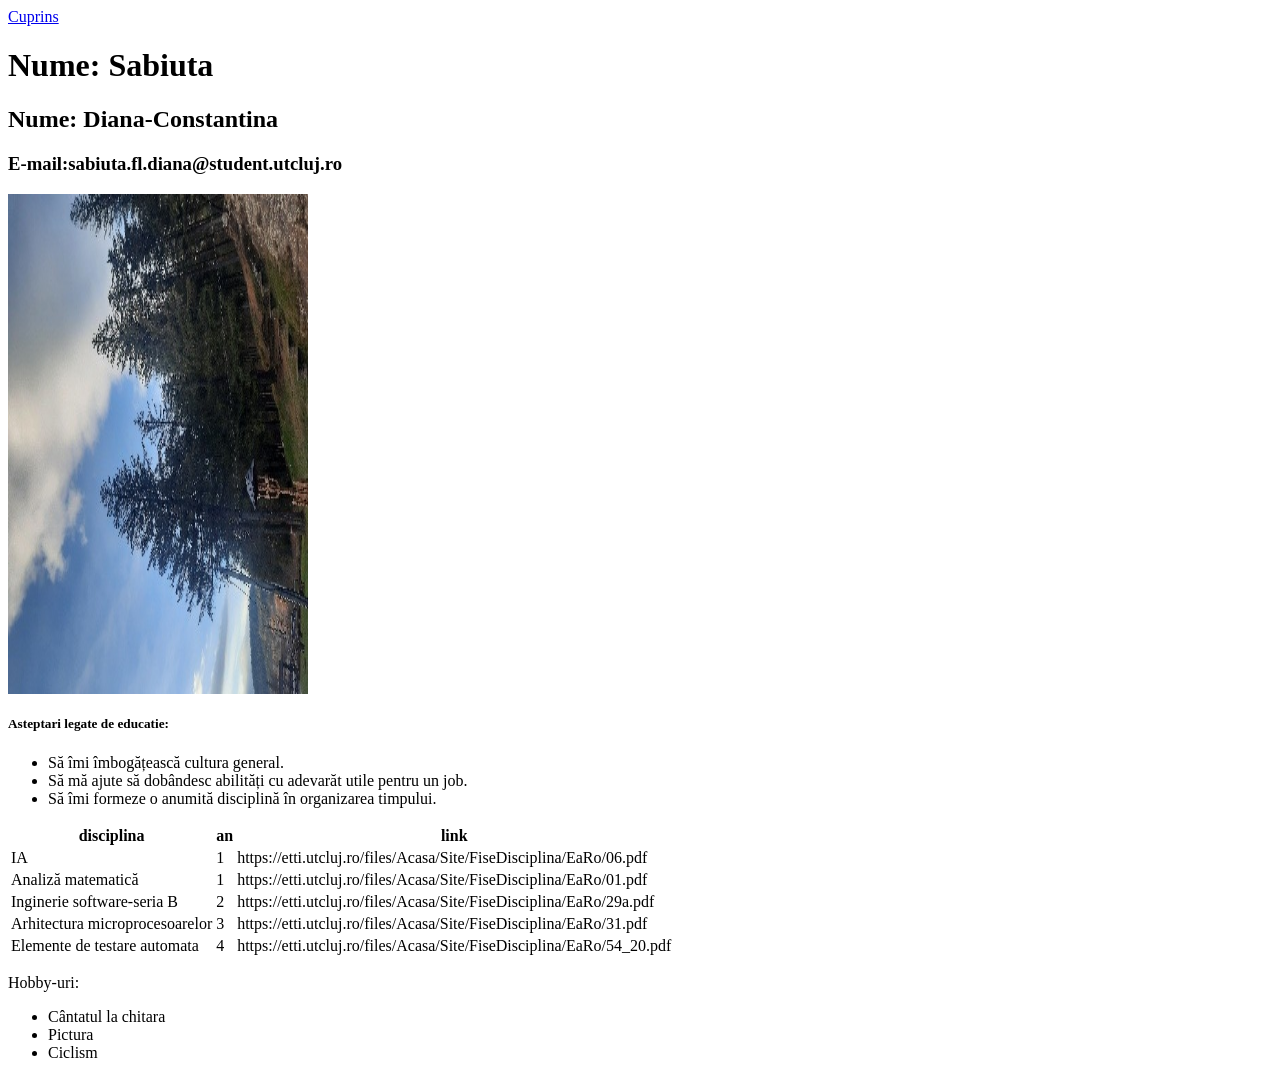
==== index.html @ 7aa757e9 "Add files via upload" ====
<html>
	<head>
		<title>Student</title>
	</head>

	<body>
<a href="cuprins.html">Cuprins</a>
		<h1>Nume: Sabiuta</h1>
		<h2>Nume: Diana-Constantina</h2>
		<h3>E-mail:sabiuta.fl.diana@student.utcluj.ro</h3>

		<img src="images\peisajj.jpg" width="300px" height="500px">
<h5>Asteptari legate de educatie:</h5>

<ul>
<li>Să îmi îmbogățească cultura general.</li>
<li>Să mă ajute să dobândesc abilități cu adevarăt utile pentru un job.</li>
<li>Să îmi formeze o anumită disciplină în organizarea timpului.</li>
</ul>


<table>


<tr>
		<th> disciplina </th>
		<th> an </th>
		<th> link </th>
</tr>

<tr>
<td>  IA</td>
<td>  1</td>
<td><a>https://etti.utcluj.ro/files/Acasa/Site/FiseDisciplina/EaRo/06.pdf</a></td>

</tr>

<tr>
<td>  Analiză matematică</td>
<td>  1</td>
<td><a>https://etti.utcluj.ro/files/Acasa/Site/FiseDisciplina/EaRo/01.pdf</a></td>

</tr>

<tr>
<td>  Inginerie software-seria B</td>
<td>  2</td>
<td><a> https://etti.utcluj.ro/files/Acasa/Site/FiseDisciplina/EaRo/29a.pdf</a></td>

</tr>
<tr>
<td>  Arhitectura microprocesoarelor</td>
<td>  3</td>
<td><a> https://etti.utcluj.ro/files/Acasa/Site/FiseDisciplina/EaRo/31.pdf</a></td>

</tr>
<tr>
<td>Elemente de testare automata </td>
<td>  4</td>
<td><a> https://etti.utcluj.ro/files/Acasa/Site/FiseDisciplina/EaRo/54_20.pdf</a></td>

</tr>

</table>


<p> Hobby-uri: </p>

<ul>
<li>Cântatul la chitara</li>
<li>Pictura</li>
<li>Ciclism</li>
</ul>


	</body>
</html>
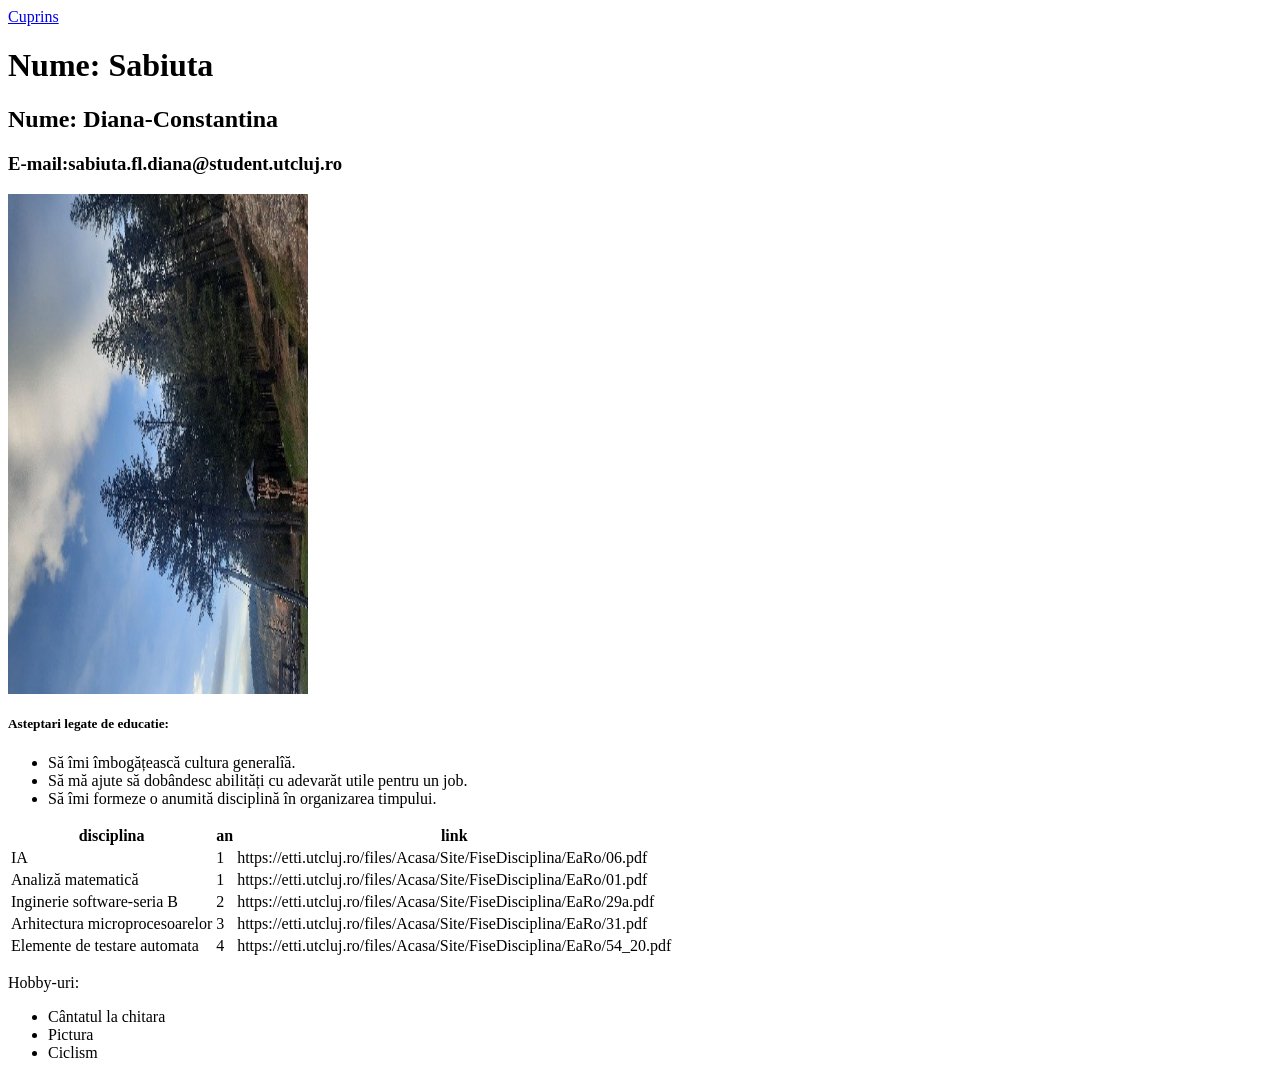
==== commit 3f06754d: "Fix HTML formatting and update content" ====
--- a/index.html
+++ b/index.html
@@ -13,7 +13,7 @@
 <h5>Asteptari legate de educatie:</h5>
 
 <ul>
-<li>Să îmi îmbogățească cultura general.</li>
+<li>Să îmi îmbogățească cultura generalîă.</li>
 <li>Să mă ajute să dobândesc abilități cu adevarăt utile pentru un job.</li>
 <li>Să îmi formeze o anumită disciplină în organizarea timpului.</li>
 </ul>
@@ -74,4 +74,5 @@
 
 
 	</body>
-</html>														                         +
+</html>														                         
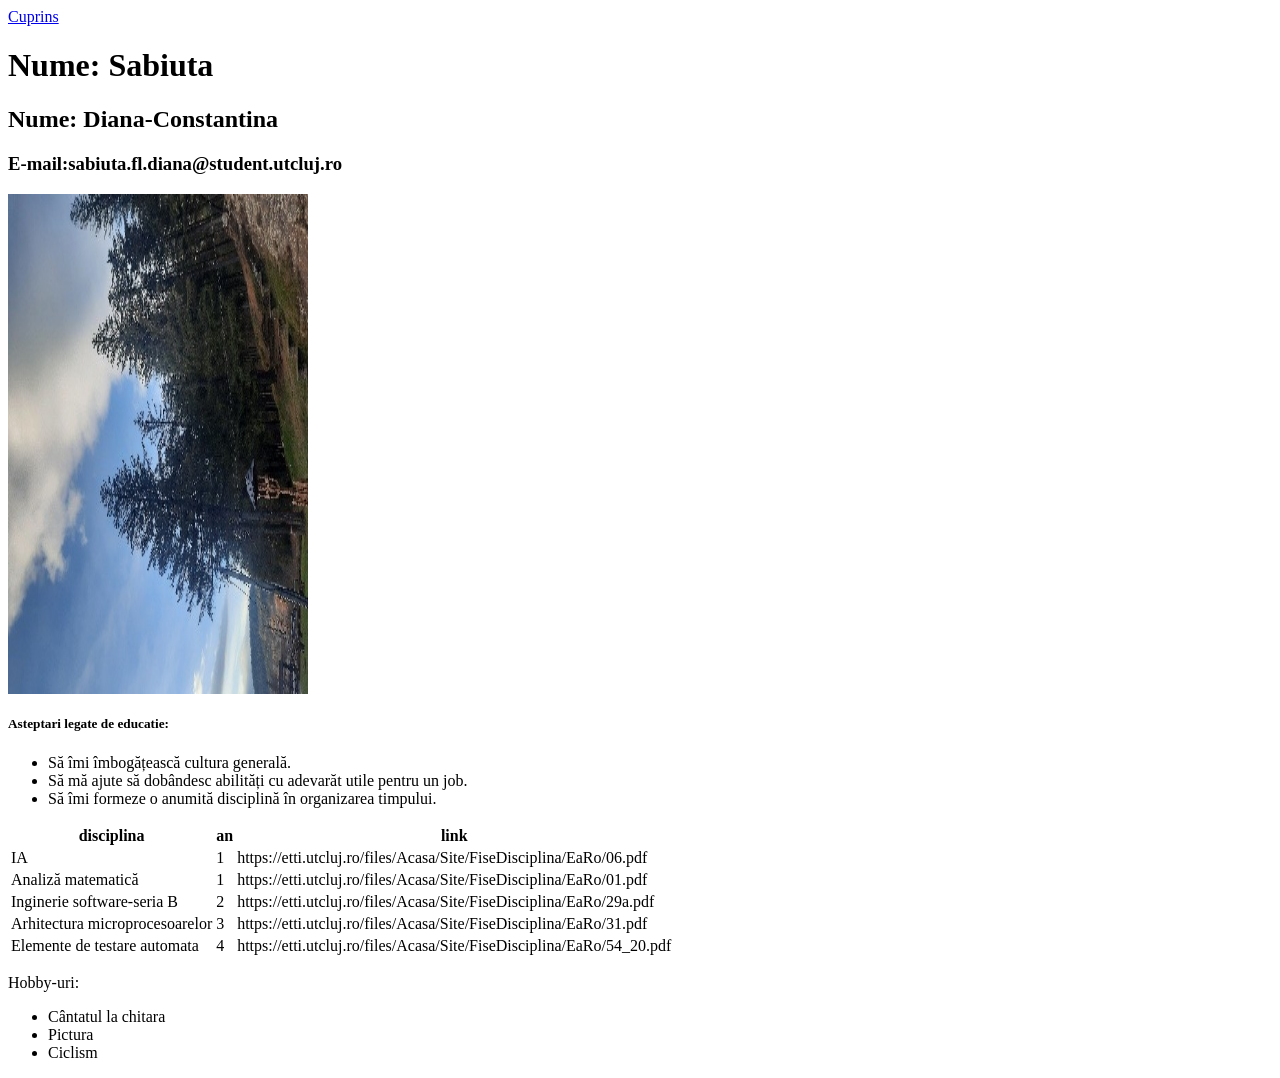
==== commit a8882069: "Fix spelling and formatting in index.html Corrected spelling errors and improved formatting." ====
--- a/index.html
+++ b/index.html
@@ -13,7 +13,7 @@
 <h5>Asteptari legate de educatie:</h5>
 
 <ul>
-<li>Să îmi îmbogățească cultura generalîă.</li>
+<li>Să îmi îmbogățească cultura generală.</li>
 <li>Să mă ajute să dobândesc abilități cu adevarăt utile pentru un job.</li>
 <li>Să îmi formeze o anumită disciplină în organizarea timpului.</li>
 </ul>
@@ -76,3 +76,4 @@
 	</body>
 
 </html>														                         
+
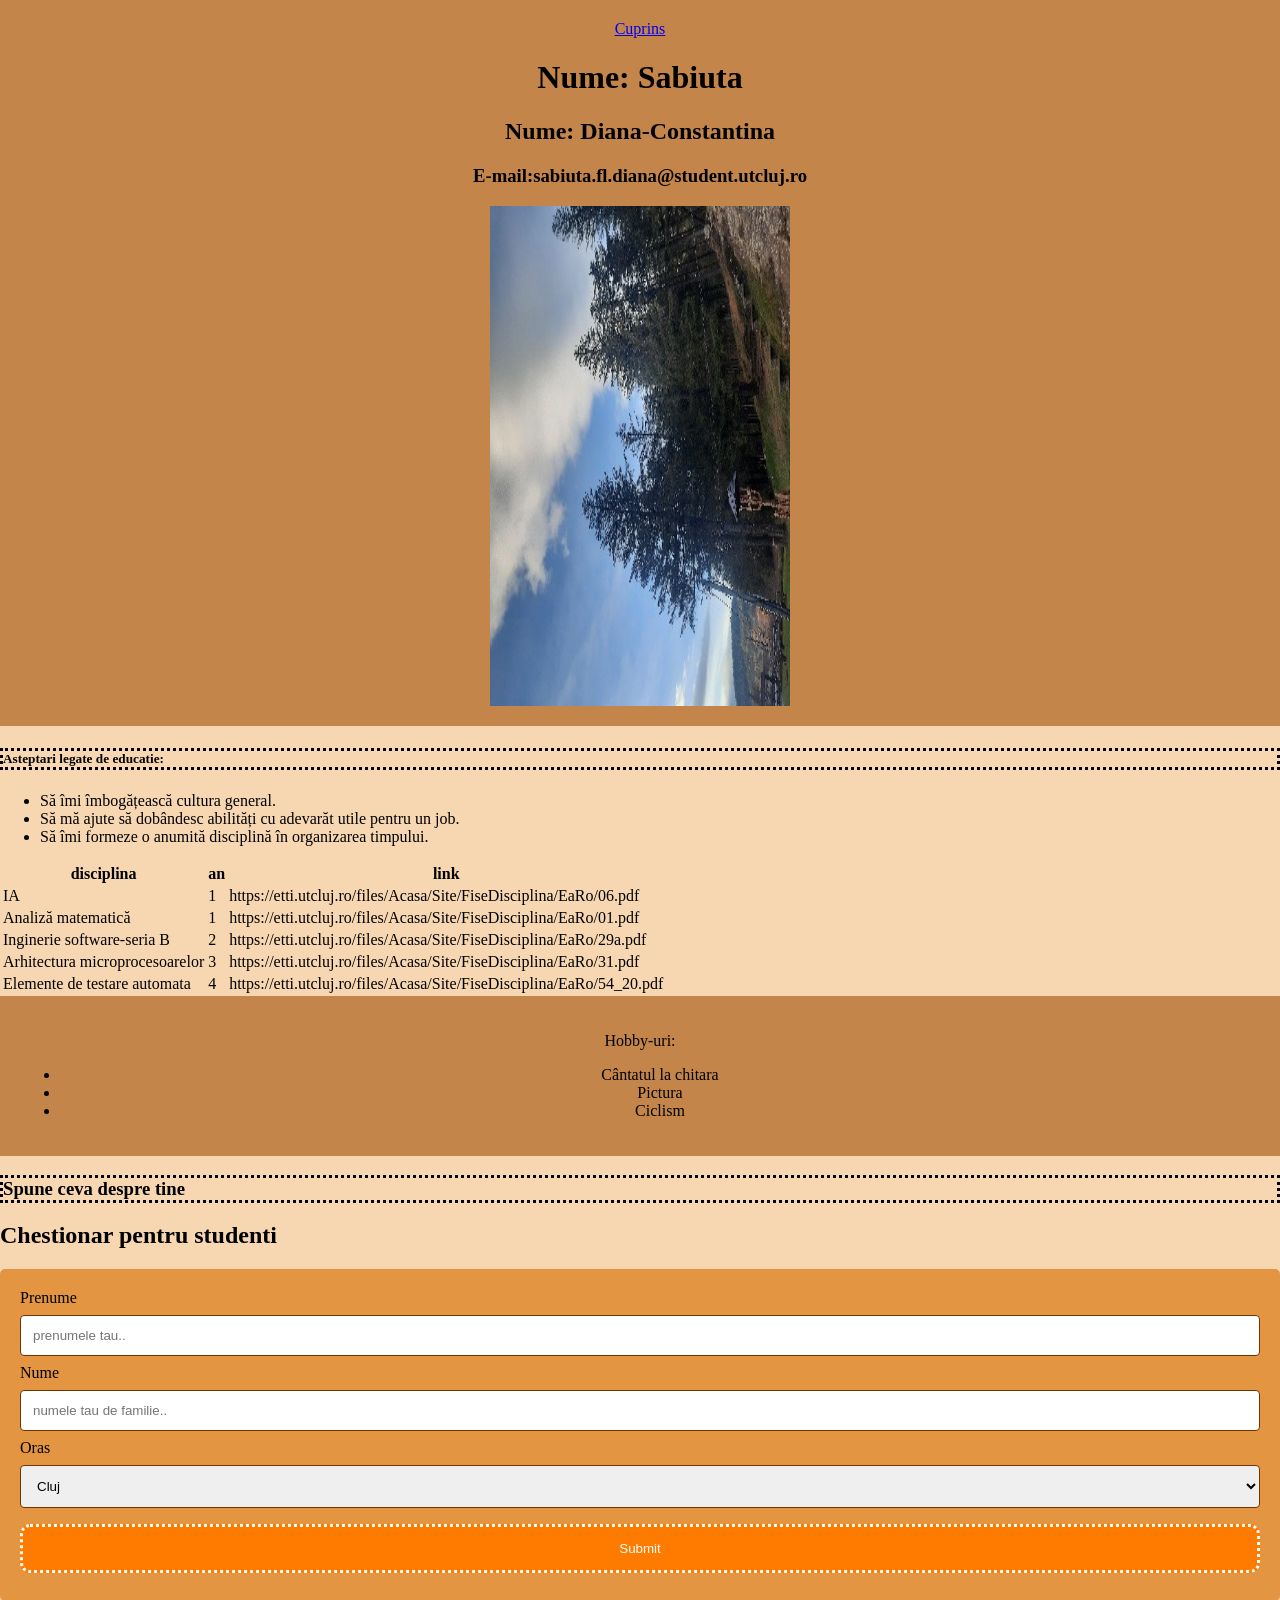
==== commit 7f660de3: "Add files via upload" ====
--- a/index.html
+++ b/index.html
@@ -1,25 +1,96 @@
 <html>
+
 	<head>
+
+
 		<title>Student</title>
+<link rel="stylesheteet" href="style.css">
+<style>
+p.dotted {border-style: dotted;}
+</style>
+<meta charset="utf-8">
+<meta name="viewport" content="width=device-width, initial-scale=1">
+<style>
+body {
+  margin: 0;
+  padding: 0;
+}
+
+header {
+  background-color: #c4854b;
+  padding: 20px;
+  text-align: center;
+}
+</style>
 	</head>
 
+
+<style>
+form {
+  border-radius: 5px;
+  background-color: #e39542;
+  padding: 20px;
+}
+
+label {display: block;}
+
+input[type=text], select {
+  width: 100%;
+  padding: 12px;
+  margin: 8px 0;
+  display: inline-block;
+  border: 1px solid #6e3500;
+  border-radius: 4px;
+  box-sizing: border-box;
+}
+
+input[type=submit] {
+  width: 100%;
+  background-color: #ff7b00;
+  color: white;
+  padding: 14px;
+  margin: 8px 0;
+  border: dotted;
+  border-radius: 10px;
+  cursor: pointer;
+}
+
+input[type=submit]:hover {
+  background-color: #ff7b00;
+}
+</style>
+
+
+
+
+
+<style>
+body {
+  background-color: #f7d6b2;
+}
+</style>
 	<body>
+
+<header>
 <a href="cuprins.html">Cuprins</a>
 		<h1>Nume: Sabiuta</h1>
 		<h2>Nume: Diana-Constantina</h2>
-		<h3>E-mail:sabiuta.fl.diana@student.utcluj.ro</h3>
+		<h3 class="color-red">E-mail:sabiuta.fl.diana@student.utcluj.ro</h3>
 
 		<img src="images\peisajj.jpg" width="300px" height="500px">
-<h5>Asteptari legate de educatie:</h5>
+</header>
+<h5><p class="dotted">Asteptari legate de educatie:</p></h5>
 
 <ul>
-<li>Să îmi îmbogățească cultura generală.</li>
+<li>Să îmi îmbogățească cultura general.</li>
 <li>Să mă ajute să dobândesc abilități cu adevarăt utile pentru un job.</li>
 <li>Să îmi formeze o anumită disciplină în organizarea timpului.</li>
 </ul>
 
 
 <table>
+
+
 
 
 <tr>
@@ -63,7 +134,7 @@
 
 </table>
 
-
+<header>
 <p> Hobby-uri: </p>
 
 <ul>
@@ -72,8 +143,33 @@
 <li>Ciclism</li>
 </ul>
 
+</header>
+
+<h3><p class="dotted">Spune ceva despre tine</p></h3>
+
+
+<h2>Chestionar pentru studenti</h2>
+
+<form action="/action_page.php">
+  <label for="fname">Prenume</label>
+  <input type="text" id="fname" name="firstname" placeholder="prenumele tau..">
+
+  <label for="lname">Nume</label>
+  <input type="text" id="lname" name="lastname" placeholder="numele tau de familie..">
+
+  <label for="country">Oras</label>
+  <select id="country" name="orasul tau">
+    <option value="cluj">Cluj</option>
+    <option value="suceava">Suceava</option>
+    <option value="bucuresti">Bucuresti</option>
+  </select>
+  
+  <input type="submit" value="Submit">
+</form>
+
+
+
+
 
 	</body>
-
-</html>														                         
-
+</html>														                         
--- a/style.css
+++ b/style.css
@@ -0,0 +1,14 @@
+h1,h2 {
+text-align:center:
+}
+.color.red{
+color:red;
+}
+.big-text
+{
+font-size:30px;
+}
+#rounded-img{
+border-radius: 50px;
+}
+body {background-color: coral;}
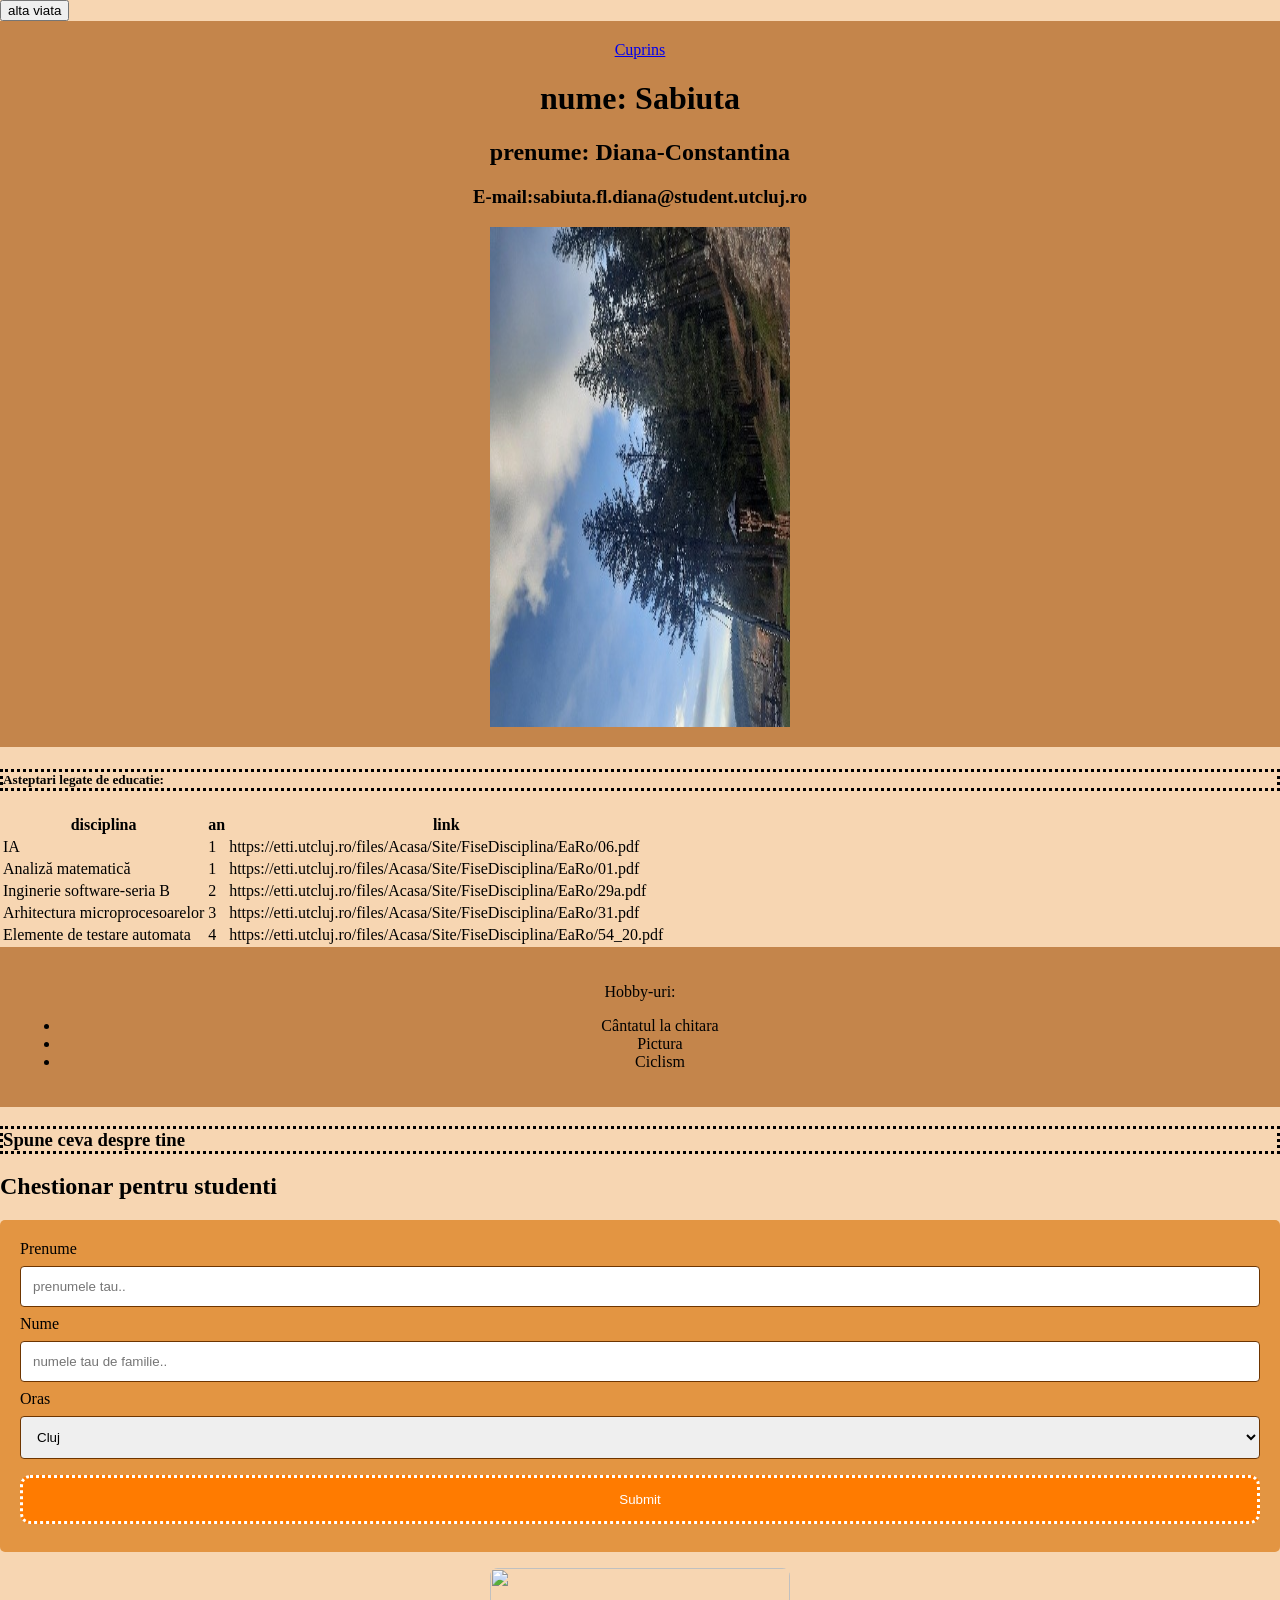
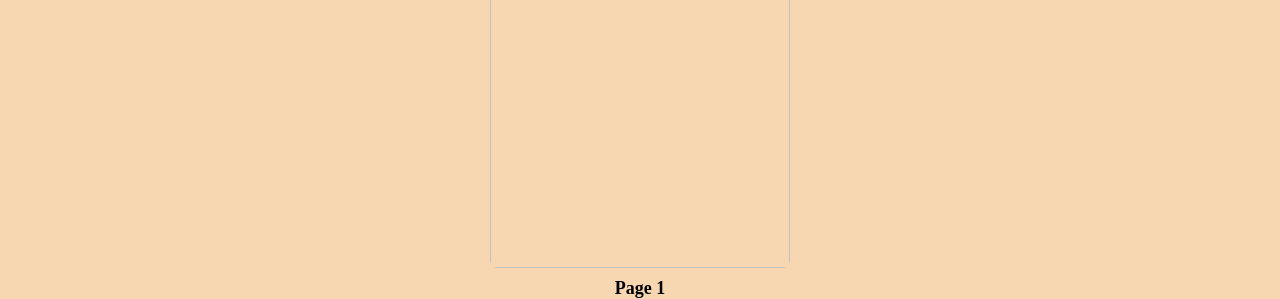
==== commit 7327bcf9: "Add files via upload" ====
--- a/index.html
+++ b/index.html
@@ -1,10 +1,16 @@
 <html>
 
+
 	<head>
-
+<script src="script.js" defer></script>
 
 		<title>Student</title>
 <link rel="stylesheteet" href="style.css">
+<script src="cuprins.js" defer></script>
+
+
+
+
 <style>
 p.dotted {border-style: dotted;}
 </style>
@@ -22,8 +28,6 @@
   text-align: center;
 }
 </style>
-	</head>
-
 
 <style>
 form {
@@ -60,27 +64,35 @@
 }
 </style>
 
+<style>
+
+body {
+  background-color: #f7d6b2;
+}
+</style>
+
+
+	</head>
 
 
 
 
-<style>
-body {
-  background-color: #f7d6b2;
-}
-</style>
+
+
 	<body>
+<button id="button">alta viata</button>
+
 
 <header>
 <a href="cuprins.html">Cuprins</a>
-		<h1>Nume: Sabiuta</h1>
-		<h2>Nume: Diana-Constantina</h2>
+		<h1>nume: Sabiuta</h1>
+		<h2>prenume: Diana-Constantina</h2>
 		<h3 class="color-red">E-mail:sabiuta.fl.diana@student.utcluj.ro</h3>
 
 		<img src="images\peisajj.jpg" width="300px" height="500px">
 </header>
 <h5><p class="dotted">Asteptari legate de educatie:</p></h5>
-
+<p id="asteptari"></p>
 <ul>
 <li>Să îmi îmbogățească cultura general.</li>
 <li>Să mă ajute să dobândesc abilități cu adevarăt utile pentru un job.</li>
